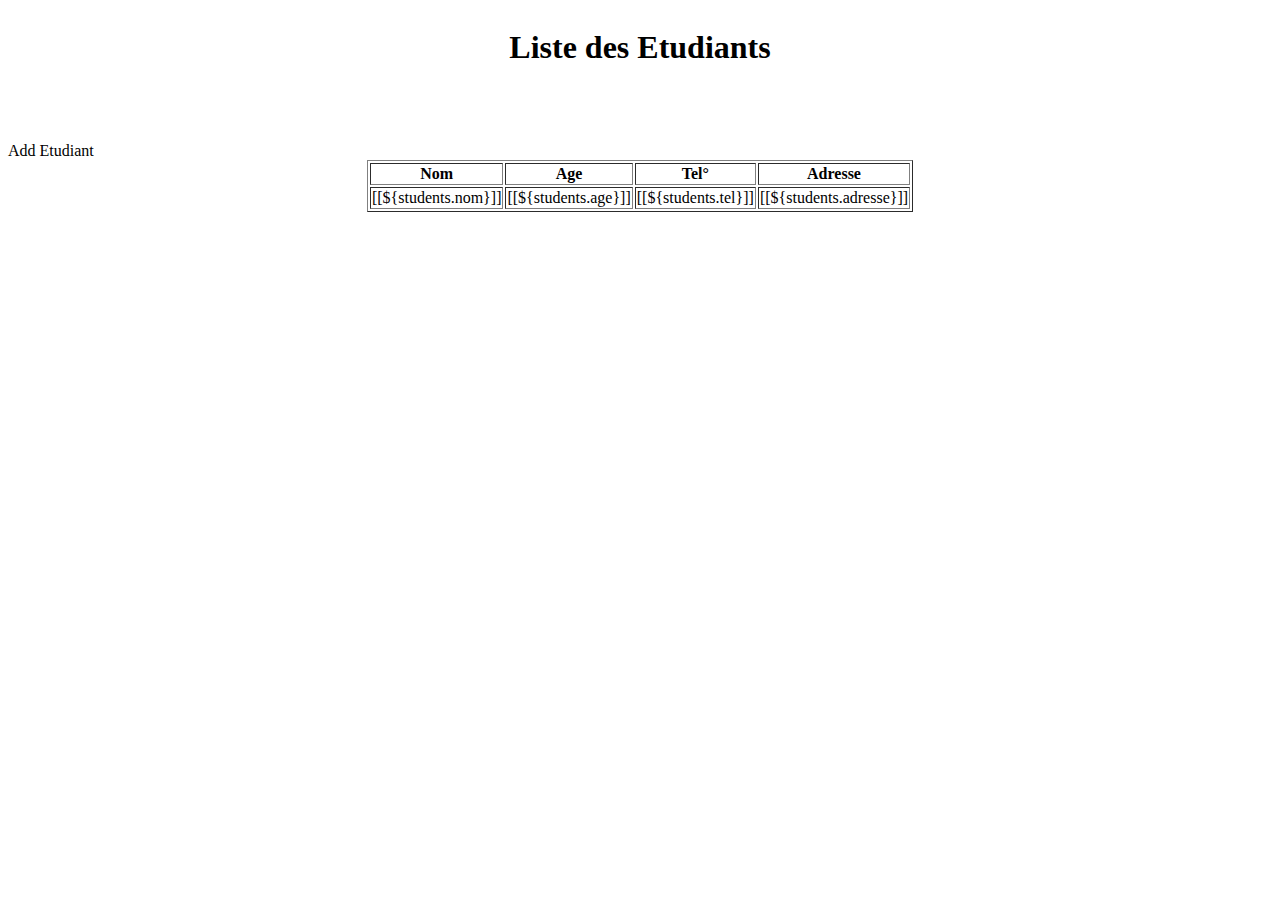
==== src/main/resources/templates/home/etudiant.html @ 3d1a32d7 "commit mvc project" ====
<html>

<head>
	<title>Ma première page avec du style</title>
	<link rel="stylesheet" href="/css/bootstrap.min.css">
	<link rel="stylesheet" href="/main.css">
</head>

<body>
	<img th:src="@{/image/logo.png}" width=17%>

	<h1 align="center">Liste des Etudiants </h1>

	<br><br><br>
	<a class="btn btn-secondary" th:href="@{/add}">Add Etudiant</a>
	<table class="table table-bordered" border="1" align="center">
		<thead class="thead-dark">
			<th class="text-center"> Nom </th>
			<th class="text-center"> Age </th>
			<th class="text-center"> Tel° </th>
			<th class="text-center"> Adresse </th>
		</thead>

		<tbody>
			<th:block th:each="students : ${students}">
				<tr>
					<td class="text-center">[[${students.nom}]]</td>
					<td class="text-center">[[${students.age}]]</td>
					<td class="text-center">[[${students.tel}]]</td>
					<td class="text-center">[[${students.adresse}]]</td>
				</tr>
		</tbody>
	</table>

	</div>

</body>

</html>
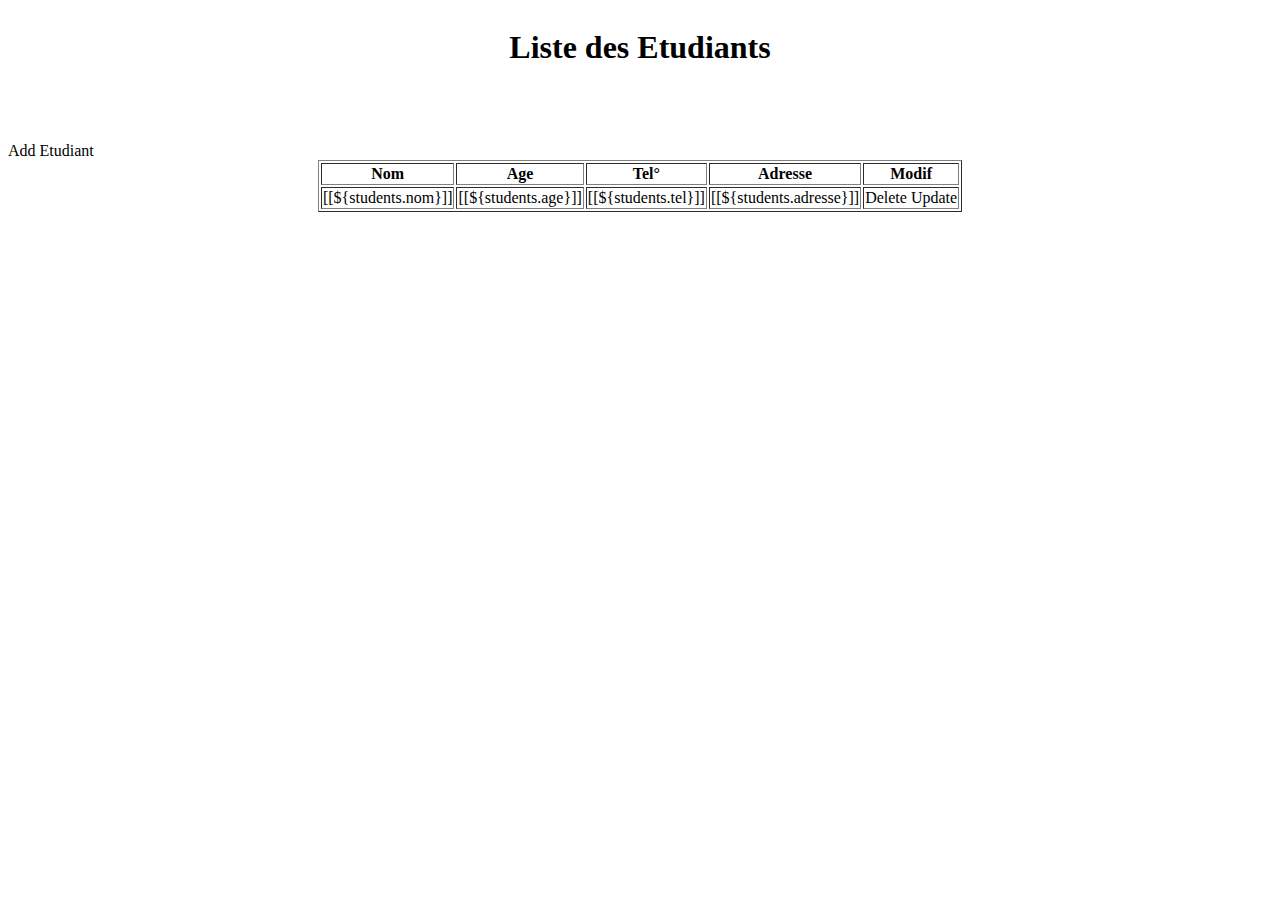
==== commit 6d77efb9: "new update" ====
--- a/src/main/resources/templates/home/etudiant.html
+++ b/src/main/resources/templates/home/etudiant.html
@@ -19,6 +19,7 @@
 			<th class="text-center"> Age </th>
 			<th class="text-center"> Tel° </th>
 			<th class="text-center"> Adresse </th>
+			<th class="text-center"> Modif </th>
 		</thead>
 
 		<tbody>
@@ -28,6 +29,11 @@
 					<td class="text-center">[[${students.age}]]</td>
 					<td class="text-center">[[${students.tel}]]</td>
 					<td class="text-center">[[${students.adresse}]]</td>
+					<td class="text-center">
+						<a class="btn btn-danger" th:href="@{/delete}">Delete</a>
+						<a class="btn btn-success" th:href="@{/add}">Update</a>
+						
+					</td>
 				</tr>
 		</tbody>
 	</table>
